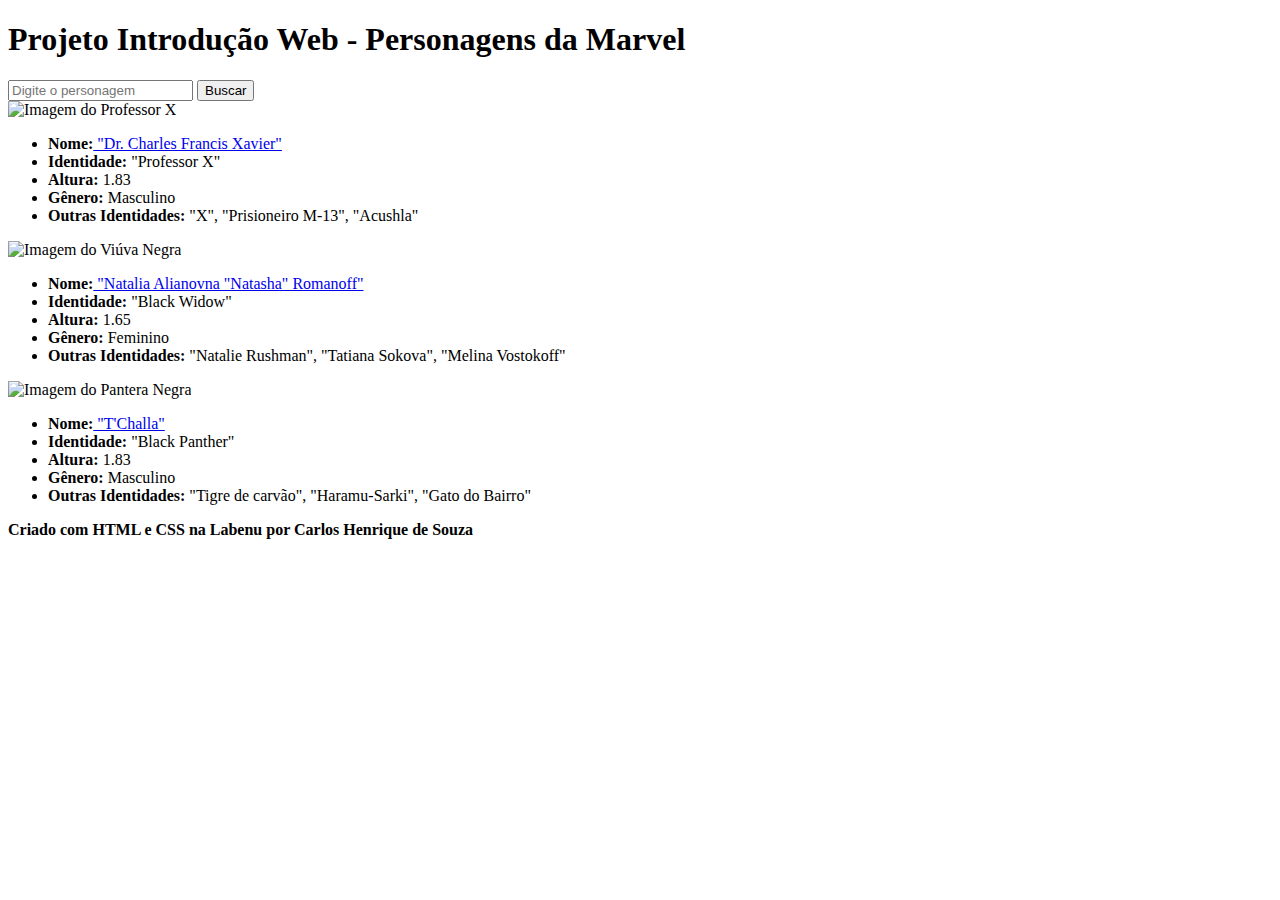
==== semana-4/index.html @ c263b5d0 "Adicionando projeto semana 4 - início" ====
<!DOCTYPE html>
<html lang="en">
<head>
    <meta charset="UTF-8">
    <meta http-equiv="X-UA-Compatible" content="IE=edge">
    <meta name="viewport" content="width=device-width, initial-scale=1.0">
    <title>Semana 4</title>
    <script src="index.js"></script>
    <link rel="stylesheet" href="style.css">
</head>
<body>
    <header>
        <h1>Projeto Introdução Web - Personagens da Marvel</h1>
    </header>
    <main>
        <div>
            <label for="personagem"></label>
            <input type="text" name="personagem" id="personagem" placeholder="Digite o personagem">
            <button type="button">Buscar</button>
        </div>
        <div>
            <section>
                <article>
                <img width="200px" src="../asset/Professor_X.jpg" alt="Imagem do Professor X">
                <ul>
                    <li><strong>Nome:</strong><a href="https://marvel.fandom.com/pt-br/wiki/Charles_Xavier_(Terra-616)" target="_blank"> "Dr. Charles Francis Xavier"</a></li>
                    <li><strong>Identidade:</strong> "Professor X"</li>
                    <li><strong>Altura:</strong> 1.83</li>
                    <li><strong>Gênero:</strong> Masculino</li>
                    <li><strong>Outras Identidades:</strong> "X", "Prisioneiro M-13", "Acushla"</li>
                </ul>
                </article>
            </section>
            <section>
                <img width="200px" src="../asset/Black_Widow.jpg" alt="Imagem do Viúva Negra">
                <ul>
                    <li><strong>Nome:</strong><a href="https://marvel.fandom.com/pt-br/wiki/Natalia_Romanova_(Terra-616)" target="_blank"> "Natalia Alianovna "Natasha" Romanoff"</a></li>
                    <li><strong>Identidade:</strong> "Black Widow"</li>
                    <li><strong>Altura:</strong> 1.65</li>
                    <li><strong>Gênero:</strong> Feminino</li>
                    <li><strong>Outras Identidades:</strong> "Natalie Rushman", "Tatiana Sokova", "Melina Vostokoff"</li>
                </ul>
            </section>
            <section>
                <img width="200px" src="../asset/Black_Panther.jpg" alt="Imagem do Pantera Negra">
                <ul>
                    <li><strong>Nome:</strong><a href="https://marvel.fandom.com/pt-br/wiki/T%27Challa_(Terra-616)" target="_blank"> "T'Challa"</a></li>
                    <li><strong>Identidade:</strong> "Black Panther"</li>
                    <li><strong>Altura:</strong> 1.83</li>
                    <li><strong>Gênero:</strong> Masculino</li>
                    <li><strong>Outras Identidades:</strong> "Tigre de carvão", "Haramu-Sarki", "Gato do Bairro"</li>
                </ul>
            </section>
        </div>
    </main>
    <footer>
        <p><strong>Criado com HTML e CSS na Labenu por Carlos Henrique de Souza</strong></p>
    </footer>
</body>
</html>
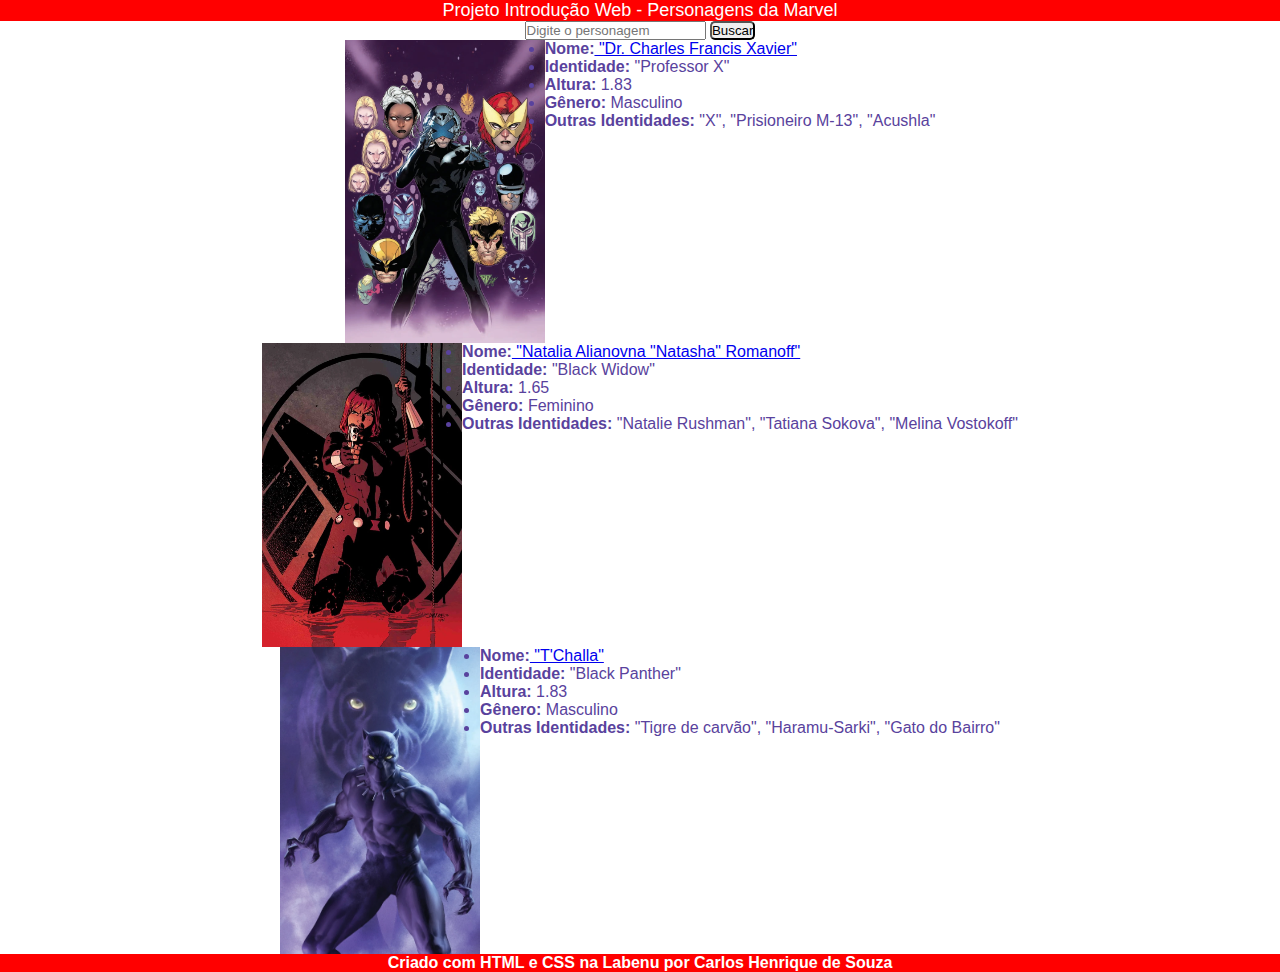
==== commit b1135735: "Atualizando semana 3" ====
--- a/semana-4/index.html
+++ b/semana-4/index.html
@@ -4,24 +4,23 @@
     <meta charset="UTF-8">
     <meta http-equiv="X-UA-Compatible" content="IE=edge">
     <meta name="viewport" content="width=device-width, initial-scale=1.0">
-    <title>Semana 4</title>
+    <title>Personagens da Marvel</title>
     <script src="index.js"></script>
     <link rel="stylesheet" href="style.css">
 </head>
 <body>
-    <header>
-        <h1>Projeto Introdução Web - Personagens da Marvel</h1>
+    <header class="header">
+        <p>Projeto Introdução Web - Personagens da Marvel</P>
     </header>
     <main>
-        <div>
+        <div id="busca">
             <label for="personagem"></label>
             <input type="text" name="personagem" id="personagem" placeholder="Digite o personagem">
             <button type="button">Buscar</button>
         </div>
         <div>
             <section>
-                <article>
-                <img width="200px" src="../asset/Professor_X.jpg" alt="Imagem do Professor X">
+                <img width="200px" src="./asset/Professor_X.jpg" alt="Imagem do Professor X">
                 <ul>
                     <li><strong>Nome:</strong><a href="https://marvel.fandom.com/pt-br/wiki/Charles_Xavier_(Terra-616)" target="_blank"> "Dr. Charles Francis Xavier"</a></li>
                     <li><strong>Identidade:</strong> "Professor X"</li>
@@ -29,10 +28,9 @@
                     <li><strong>Gênero:</strong> Masculino</li>
                     <li><strong>Outras Identidades:</strong> "X", "Prisioneiro M-13", "Acushla"</li>
                 </ul>
-                </article>
             </section>
             <section>
-                <img width="200px" src="../asset/Black_Widow.jpg" alt="Imagem do Viúva Negra">
+                <img width="200px" src="./asset/Black_Widow.jpg" alt="Imagem do Viúva Negra">
                 <ul>
                     <li><strong>Nome:</strong><a href="https://marvel.fandom.com/pt-br/wiki/Natalia_Romanova_(Terra-616)" target="_blank"> "Natalia Alianovna "Natasha" Romanoff"</a></li>
                     <li><strong>Identidade:</strong> "Black Widow"</li>
@@ -42,7 +40,7 @@
                 </ul>
             </section>
             <section>
-                <img width="200px" src="../asset/Black_Panther.jpg" alt="Imagem do Pantera Negra">
+                <img width="200px" src="./asset/Black_Panther.jpg" alt="Imagem do Pantera Negra">
                 <ul>
                     <li><strong>Nome:</strong><a href="https://marvel.fandom.com/pt-br/wiki/T%27Challa_(Terra-616)" target="_blank"> "T'Challa"</a></li>
                     <li><strong>Identidade:</strong> "Black Panther"</li>
--- a/semana-4/style.css
+++ b/semana-4/style.css
@@ -0,0 +1,45 @@
+* {
+    margin: 0;
+    padding: 0;
+}
+
+header {
+    background-color: red;
+    color: white;
+    text-align: center;
+    font-family: sans-serif;
+    font-size: large;
+}
+
+body {
+    font-family: sans-serif;
+    font-size: 1em;
+    color: #59429d;
+    /* margin-left: 36%;
+    margin-top: 2%; */
+    justify-content: center;
+}
+
+#busca {
+    text-align: center;
+}
+
+button {
+    border-radius: 5px;
+    font-family: sans-serif;
+}
+
+section {
+    margin: 0 auto;
+    display: flex;
+    justify-content: center;
+}
+
+footer {
+    font-family: sans-serif;
+    bottom: 0;
+    /* position: absolute; */
+    background-color: red;
+    color: white;
+    text-align: center;
+}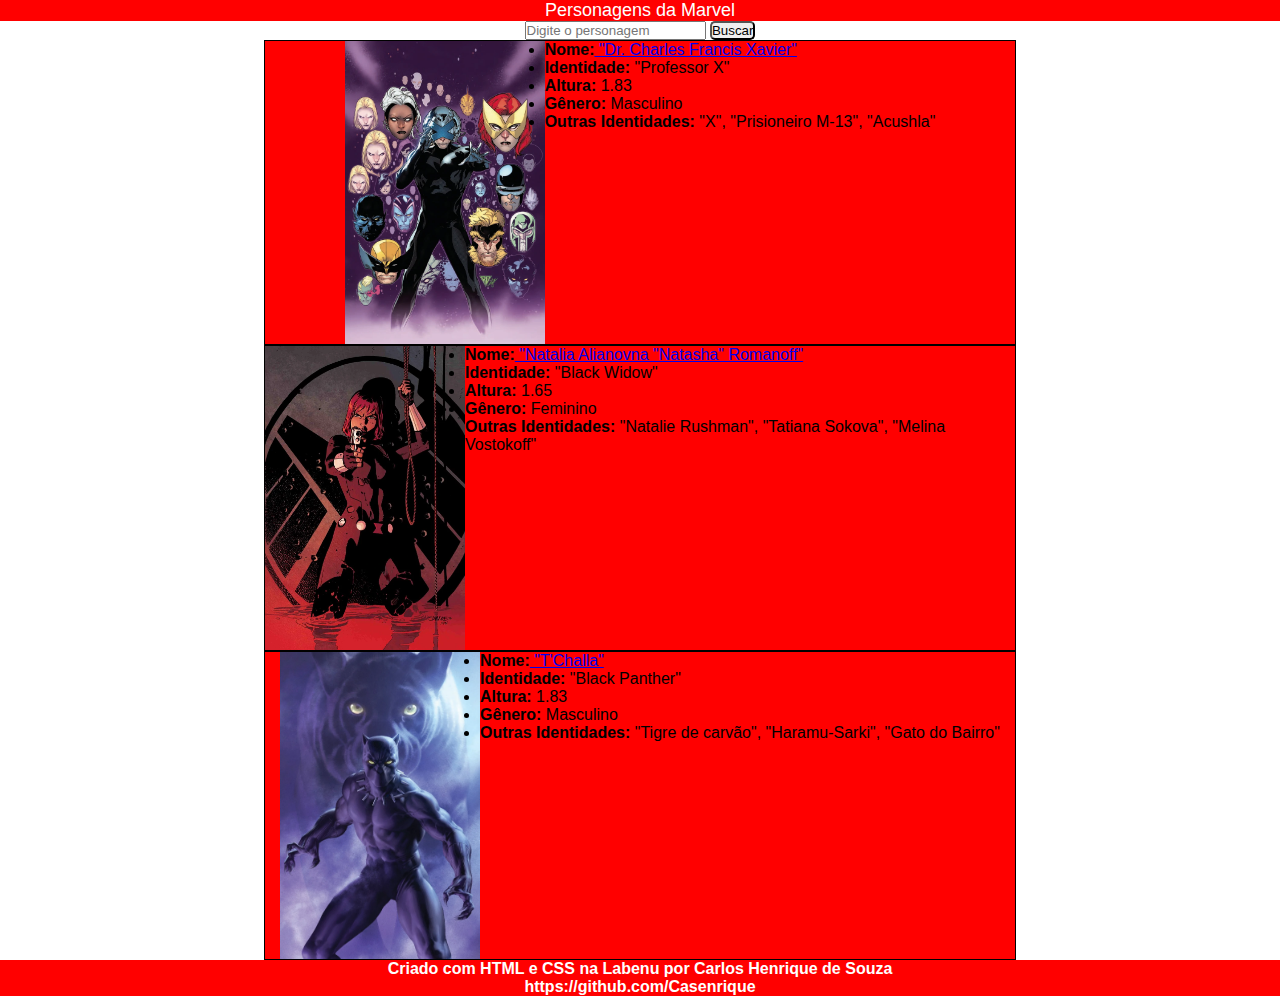
==== commit f6492a34: "Adicionando semana 5 com exercício separado em flex e grid" ====
--- a/semana-4/index.html
+++ b/semana-4/index.html
@@ -10,7 +10,7 @@
 </head>
 <body>
     <header class="header">
-        <p>Projeto Introdução Web - Personagens da Marvel</P>
+        <p>Personagens da Marvel</P>
     </header>
     <main>
         <div id="busca">
@@ -19,7 +19,7 @@
             <button type="button">Buscar</button>
         </div>
         <div>
-            <section>
+            <section class="section-fotos">
                 <img width="200px" src="./asset/Professor_X.jpg" alt="Imagem do Professor X">
                 <ul>
                     <li><strong>Nome:</strong><a href="https://marvel.fandom.com/pt-br/wiki/Charles_Xavier_(Terra-616)" target="_blank"> "Dr. Charles Francis Xavier"</a></li>
@@ -29,7 +29,7 @@
                     <li><strong>Outras Identidades:</strong> "X", "Prisioneiro M-13", "Acushla"</li>
                 </ul>
             </section>
-            <section>
+            <section class="section-fotos">
                 <img width="200px" src="./asset/Black_Widow.jpg" alt="Imagem do Viúva Negra">
                 <ul>
                     <li><strong>Nome:</strong><a href="https://marvel.fandom.com/pt-br/wiki/Natalia_Romanova_(Terra-616)" target="_blank"> "Natalia Alianovna "Natasha" Romanoff"</a></li>
@@ -39,7 +39,7 @@
                     <li><strong>Outras Identidades:</strong> "Natalie Rushman", "Tatiana Sokova", "Melina Vostokoff"</li>
                 </ul>
             </section>
-            <section>
+            <section class="section-fotos">
                 <img width="200px" src="./asset/Black_Panther.jpg" alt="Imagem do Pantera Negra">
                 <ul>
                     <li><strong>Nome:</strong><a href="https://marvel.fandom.com/pt-br/wiki/T%27Challa_(Terra-616)" target="_blank"> "T'Challa"</a></li>
@@ -53,6 +53,7 @@
     </main>
     <footer>
         <p><strong>Criado com HTML e CSS na Labenu por Carlos Henrique de Souza</strong></p>
+        <p><strong>https://github.com/Casenrique</strong></p>
     </footer>
 </body>
 </html>--- a/semana-4/style.css
+++ b/semana-4/style.css
@@ -14,7 +14,7 @@
 body {
     font-family: sans-serif;
     font-size: 1em;
-    color: #59429d;
+    color: black;
     /* margin-left: 36%;
     margin-top: 2%; */
     justify-content: center;
@@ -33,6 +33,13 @@
     margin: 0 auto;
     display: flex;
     justify-content: center;
+    background-color: red;
+    border: 1px solid black;
+    /* width: 750px; */
+}
+
+.section-fotos {
+    width: 750px;
 }
 
 footer {
